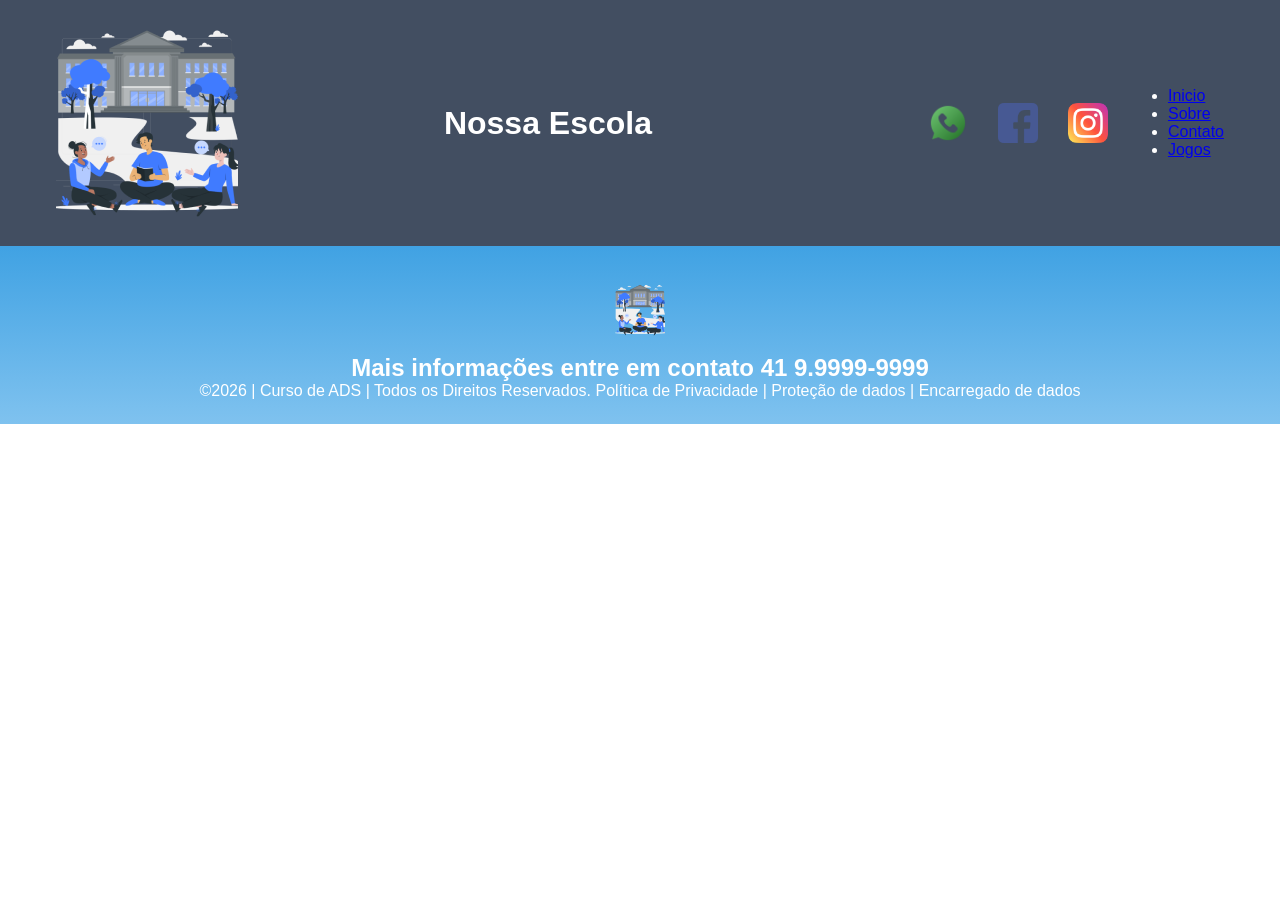
==== contato.html @ 1544602a "04" ====
<!DOCTYPE html>
<html lang="pt-br">
<head>
<meta charset="UTF-8">
<meta name="viewport" content="width=device-width, initial-scale=1.0">
<title>Home | Nossa Escola</title>
<link rel="stylesheet" href="style.css">
</head>
<body>
<!--header é a parte do cabeçalho do site, é o topo da página-->
<header class="cabecalho-itens">
<img class="cabecalho_imagem" src="logo_nossa_escola.png" alt="Logo da
Página">
<h1 class="titulo_site">Nossa Escola</h1>
<div class="sociais">
<img class="sociais" src="whatsapp.png" alt="Logo do Whats da
Escola">
<img class="sociais" src="facebook.png" alt="Facebook da
Escola">
<img class="sociais" src="instagram.png" alt="instagram da
Escola">
</div>

<!--menu-->
<ul>
  <li><a href="index.html">Inicio</a></li>
  <li><a href="sobre.html">Sobre</a></li>
  <li><a href="contato.html">Contato</a></li>
  <li><a href="jogos.html">Jogos</a></li>
</ul>



</header>




<!--conteudo-->

<!--Seção rodapé é a parte final da paragrafo 3 da página-->
<footer class="escola">
<img class="logo_rodape" src="logo_nossa_escola.png" alt="Logo da Escola">
<h2 class="escola-título">Mais informações entre em contato<a class="link"

href="https://wa.me/5541999999999"> 41 9.9999-9999 </a></h2>
<p></p>
<p>©2026 | Curso de ADS | Todos os Direitos Reservados.
Política de Privacidade | Proteção de dados | Encarregado de dados</p>
<p> </p>
</footer>
</body>
</html>
---- style.css ----
*{
margin: 0;
padding: 0;
box-sizing: border-box;
}
body{
font-family: "Poppins", sans-serif;
}
header{
background-color: #424e61;
color: white;
width: 100%;
padding: 20px;
}
.cabecalho-itens{
max-width: 1980px;
margin: 0 auto;
display: flex;
align-items: center;
justify-content: center;
}
.cabecalho-imagem{
width: 10%;
display: flex;
justify-content: flex-start;
align-items: center;
}
.titulo_site{
padding: 50px;
text-align: center;
width: 50%;
font: 30px;
}
.sociais{
display: flex;
justify-content: flex-end;
width: 25%;
padding-right: 30px;
}
.banner1{
display: flex;
justify-content: center;
}
.estudante_titulo{
padding: 50px;
text-align: center;

}
.estudante-nome{
text-align: center;
}
.estudante-imagem{
width: 120px;
}
.estudante-icone{
width: 38px;
padding: 4px 8px;
}
.estudante{
background-image: background-color(#faae43);
padding: 24px 0;
}

.estudante.div{
text-align: center;
padding: 24px 0;
}
.estudantes_todos{
display: flex;
justify-content: space-around;
}
.escola{
background-image: linear-gradient(#40A2E3,#7FC2EF);
color: white;
display: flex;
justify-content:center;
padding: 24px 0;
text-align:center;
display:block;
}
.escola-titulo{
padding: 50px;
text-align: center;
}
.logo_rodape{
height: 80px;
padding: 12px 0;

}

.link{
color: #ffffff;
text-decoration: none;
}
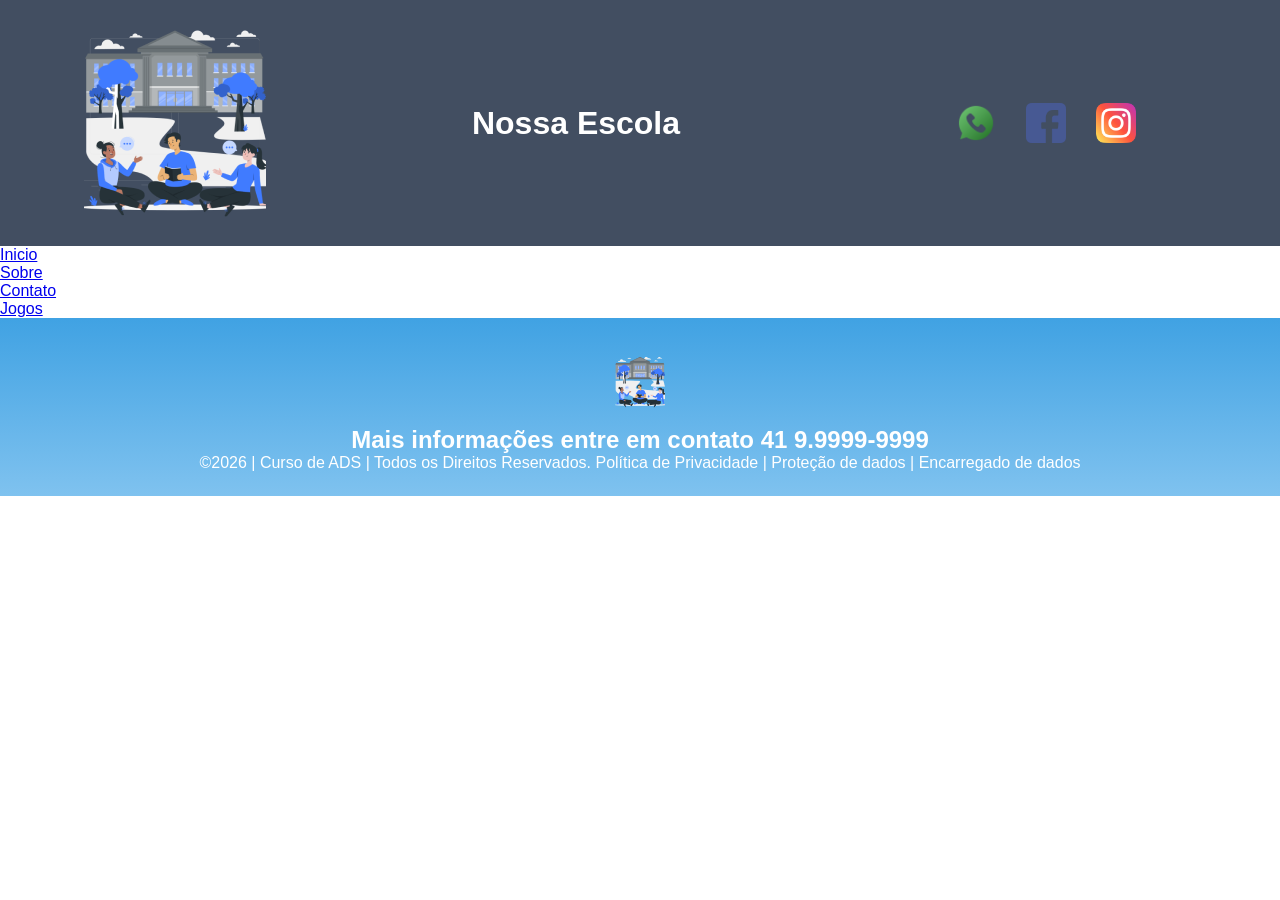
==== commit 5461af84: "05" ====
--- a/contato.html
+++ b/contato.html
@@ -20,7 +20,7 @@
 <img class="sociais" src="instagram.png" alt="instagram da
 Escola">
 </div>
-
+</header>
 <!--menu-->
 <ul>
   <li><a href="index.html">Inicio</a></li>
@@ -28,10 +28,6 @@
   <li><a href="contato.html">Contato</a></li>
   <li><a href="jogos.html">Jogos</a></li>
 </ul>
-
-
-
-</header>
 
 
 
